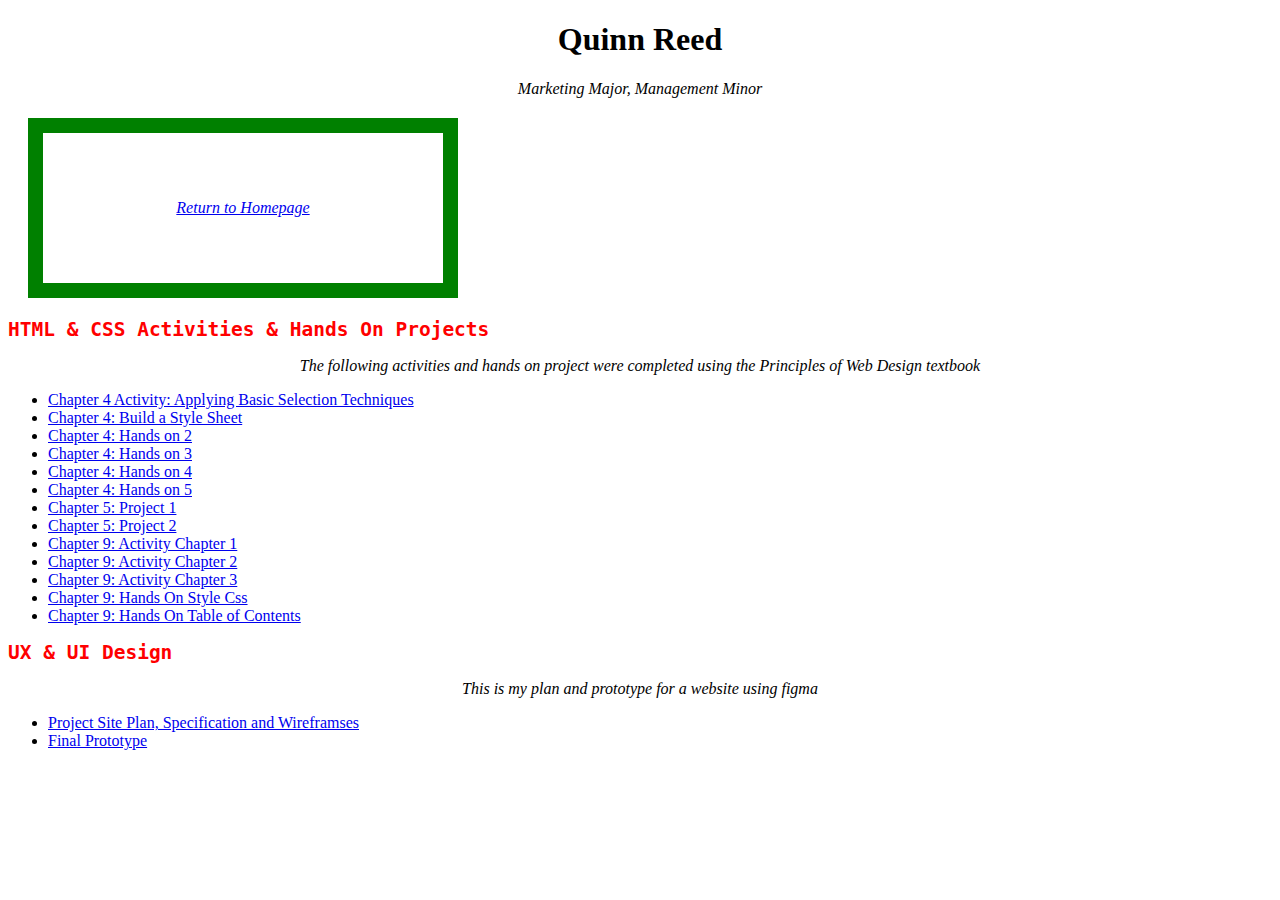
==== index.html @ 706e69be "Update index.html" ====
<!doctype html>

<html>
<head>
	<title>Quinn Reed Comm 323 Basic Web Design</title>
	
	<style>
	
	</style>
</head>

<body>
	<header>
		<h1>Quinn Reed</h1>
		
		<style>
		h1, p, nav {
			text-align: center;
		} 
		p {
			font-family: Verdana;
			font-style: italic;
		}
		nav {
			width: 300px;
			Border: 15px solid green;
			padding: 50px;
			margin: 20px;
		}
		</style>
		
		
		<p>Marketing Major, Management Minor</p>
	
		
		<nav>
			<p><a href="https://quimreed.github.io/">Return to Homepage</a></p>
		</nav>
		
	</header>
	
	<main>
		<h2>HTML & CSS Activities & Hands On Projects</h2>
		<style>
		h2 {
			color: Red;
			font-family: Monospace
			}
		</style>
		<p> The following activities and hands on project were completed using the <i>Principles of Web Design</i> textbook</p>
			<ul>
				<li><a href="https://quimreed.github.io/ch4activity1.quinn.html">Chapter 4 Activity: Applying Basic Selection Techniques</a></li>
				<li><a href="https://quimreed.github.io/ch4activity2.html">Chapter 4: Build a Style Sheet</a></li>
				<li><a href="https://quimreed.github.io/Chapter4projects/ch4project2.html">Chapter 4: Hands on 2</a></li>
				<li><a href="https://quimreed.github.io/Chapter4projects/ch4project3.html">Chapter 4: Hands on 3</a></li>
				<li><a href="https://quimreed.github.io/Chapter4projects/ch4project4.html">Chapter 4: Hands on 4</a></li>
				<li><a href="https://quimreed.github.io/Chapter4projects/ch4project5.html">Chapter 4: Hands on 5</a></li>
				<li><a href="https://quimreed.github.io/ch5project1.qr.html">Chapter 5: Project 1</a></li>
				<li><a href="https://quimreed.github.io/ch5project2.qr.html">Chapter 5: Project 2</a></li>
				<li><a href="https://quimreed.github.io/Chapter9/chapter1.html">Chapter 9: Activity Chapter 1</a></li>
				<li><a href="https://quimreed.github.io/Chapter9/chapter2.html">Chapter 9: Activity Chapter 2</a></li>
				<li><a href="https://quimreed.github.io/Chapter9/chapter3.html">Chapter 9: Activity Chapter 3</a></li>
				<li><a href="https://quimreed.github.io/Chapter9/styles.css">Chapter 9: Hands On Style Css</a></li>
				<li><a href="https://quimreed.github.io/Chapter9/toc.qr.html">Chapter 9: Hands On Table of Contents</a></li>
			</ul>
		
		<h2>UX & UI Design</h2>
		<p> This is my plan and prototype for a website using figma</p>
			<ul>
				<li><a href="https://www.figma.com/file/Pk62gw24tiNBDBr8FyXiJn/Page-Layout?node-id=0%3A1">Project Site Plan, Specification and Wireframses</a></li>
				<li><a href="https://www.figma.com/proto/Pk62gw24tiNBDBr8FyXiJn/Page-Layout?node-id=1%3A2&scaling=min-zoom">Final Prototype</a></li>
			</ul>
		
	</main>
	
</body>
	
</html>
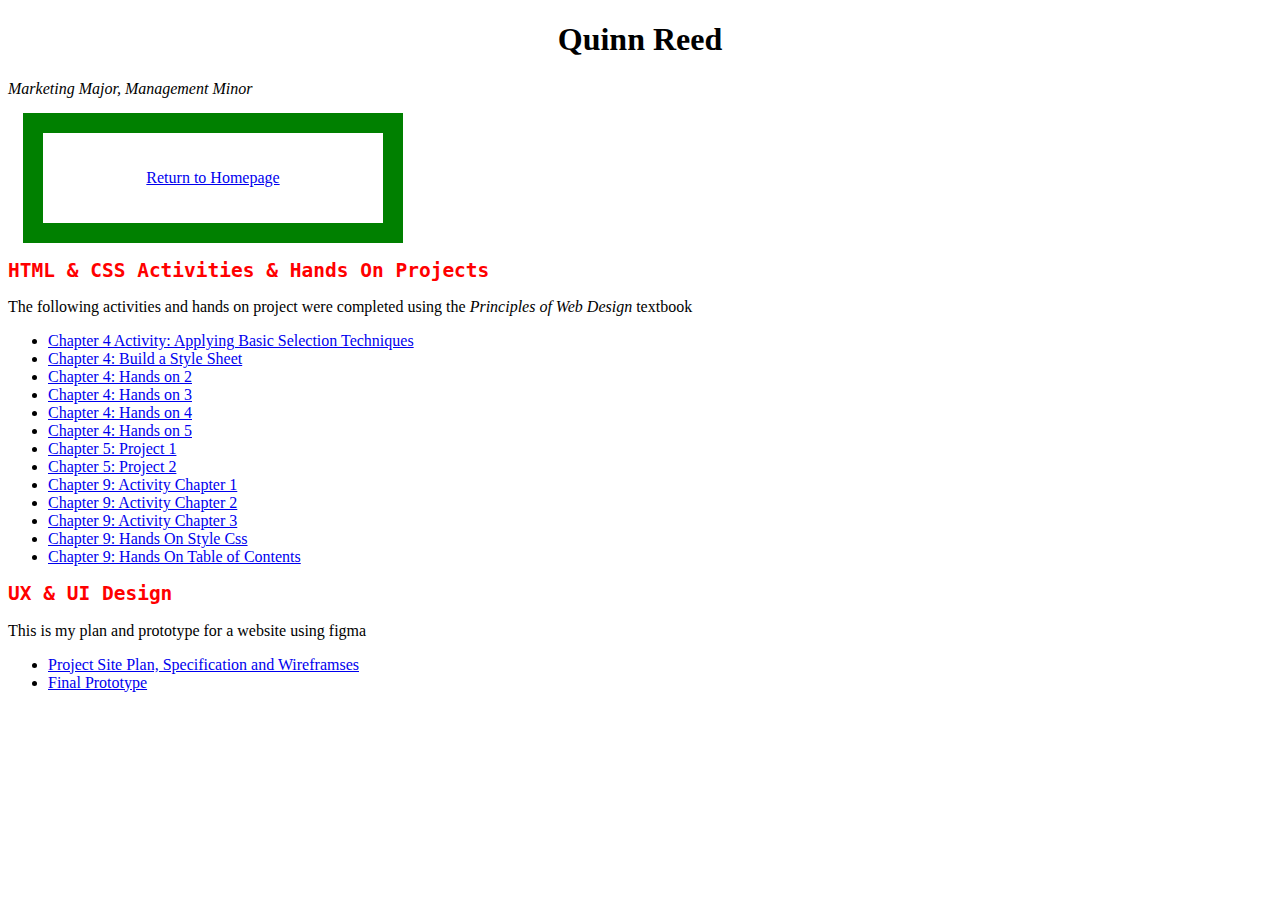
==== commit cc5eb7db: "Update index.html" ====
--- a/index.html
+++ b/index.html
@@ -14,23 +14,25 @@
 		<h1>Quinn Reed</h1>
 		
 		<style>
-		h1, p, nav {
+		h1, p1, nav {
 			text-align: center;
 		} 
-		p {
+		p1 {
 			font-family: Verdana;
 			font-style: italic;
 		}
 		nav {
 			width: 300px;
-			Border: 15px solid green;
-			padding: 50px;
-			margin: 20px;
+			Border: 20px solid green;
+			padding: 20px;
+			margin: 15px;
+			box-align: center;
+			
 		}
 		</style>
 		
 		
-		<p>Marketing Major, Management Minor</p>
+		<p1>Marketing Major, Management Minor</p1>
 	
 		
 		<nav>
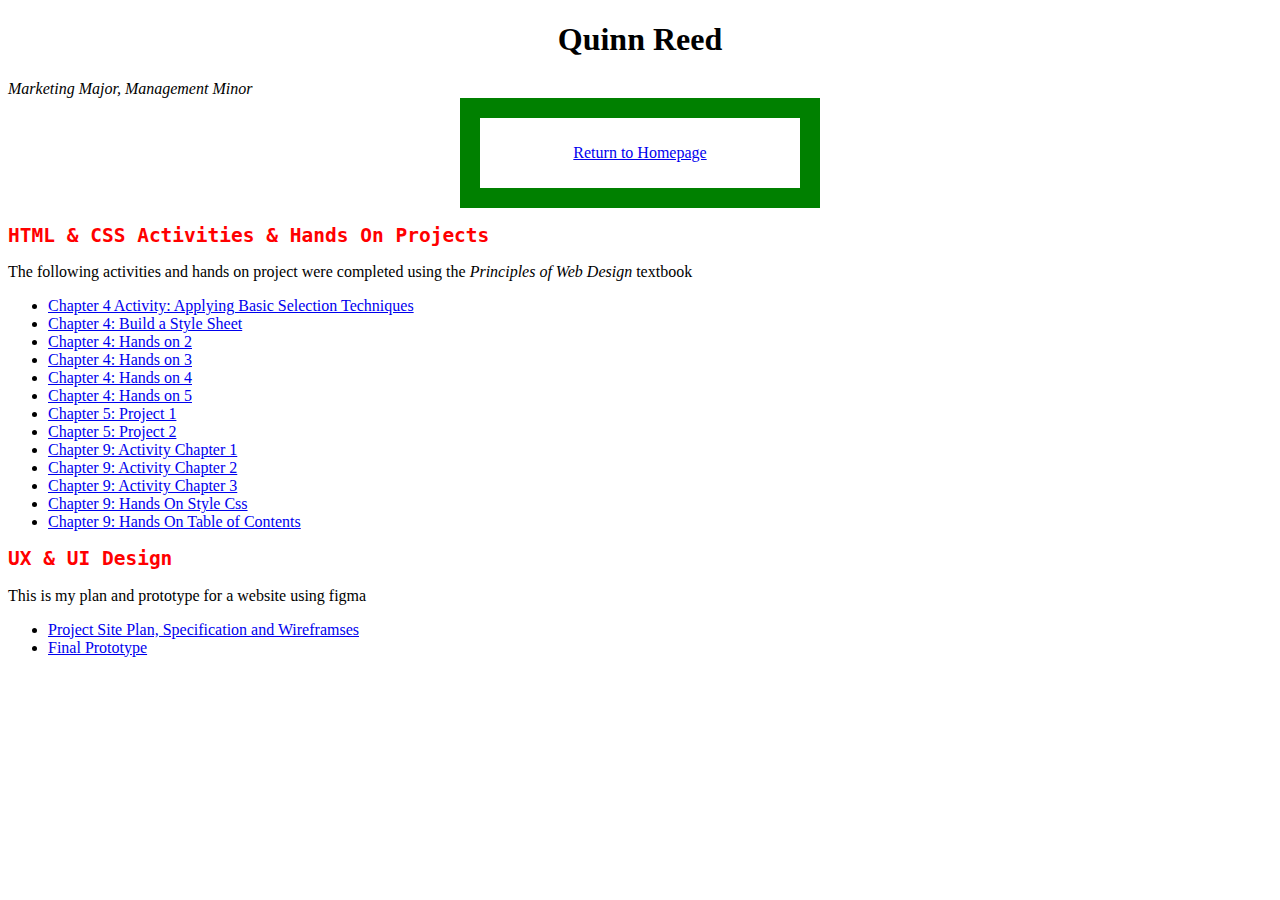
==== commit af6b8104: "Update index.html" ====
--- a/index.html
+++ b/index.html
@@ -14,19 +14,20 @@
 		<h1>Quinn Reed</h1>
 		
 		<style>
-		h1, p1, nav {
+		h1, nav {
 			text-align: center;
 		} 
 		p1 {
 			font-family: Verdana;
 			font-style: italic;
+			text-align: center;
 		}
 		nav {
 			width: 300px;
 			Border: 20px solid green;
-			padding: 20px;
-			margin: 15px;
-			box-align: center;
+			padding: 10px;
+			margin-left: auto;
+			margin-right: auto;
 			
 		}
 		</style>
